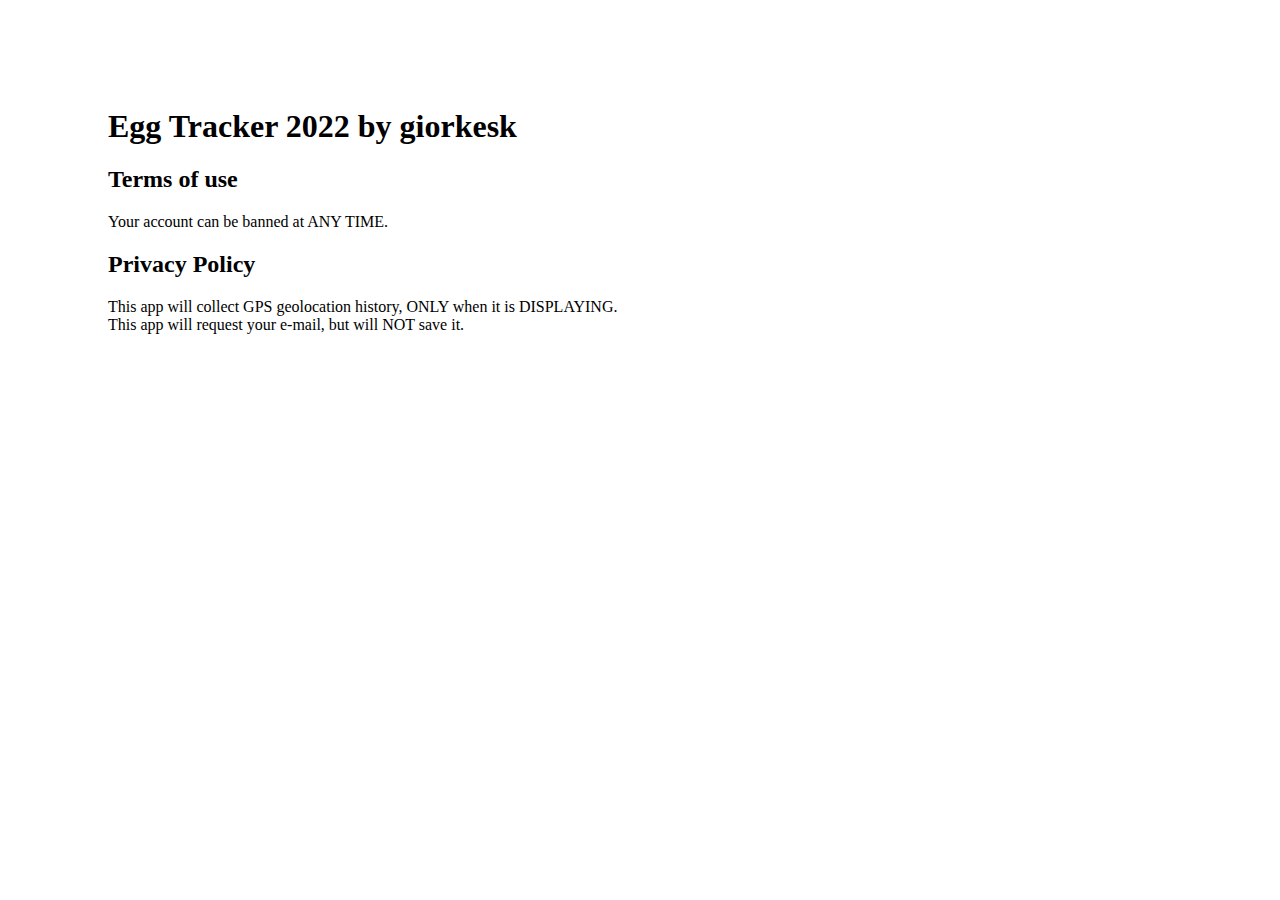
==== about.html @ bd662b0f "Create about.html" ====
<html>
  <style>
    body{
      padding:100px;
    }
  </style>
  <body>
    <h1>Egg Tracker 2022 by giorkesk</h1>
    <h2>Terms of use</h2>
    Your account can be banned at ANY TIME.
    <h2>Privacy Policy</h2>
    This app will collect GPS geolocation history, ONLY when it is DISPLAYING.<br>
    This app will request your e-mail, but will NOT save it.
  </body>
</html>
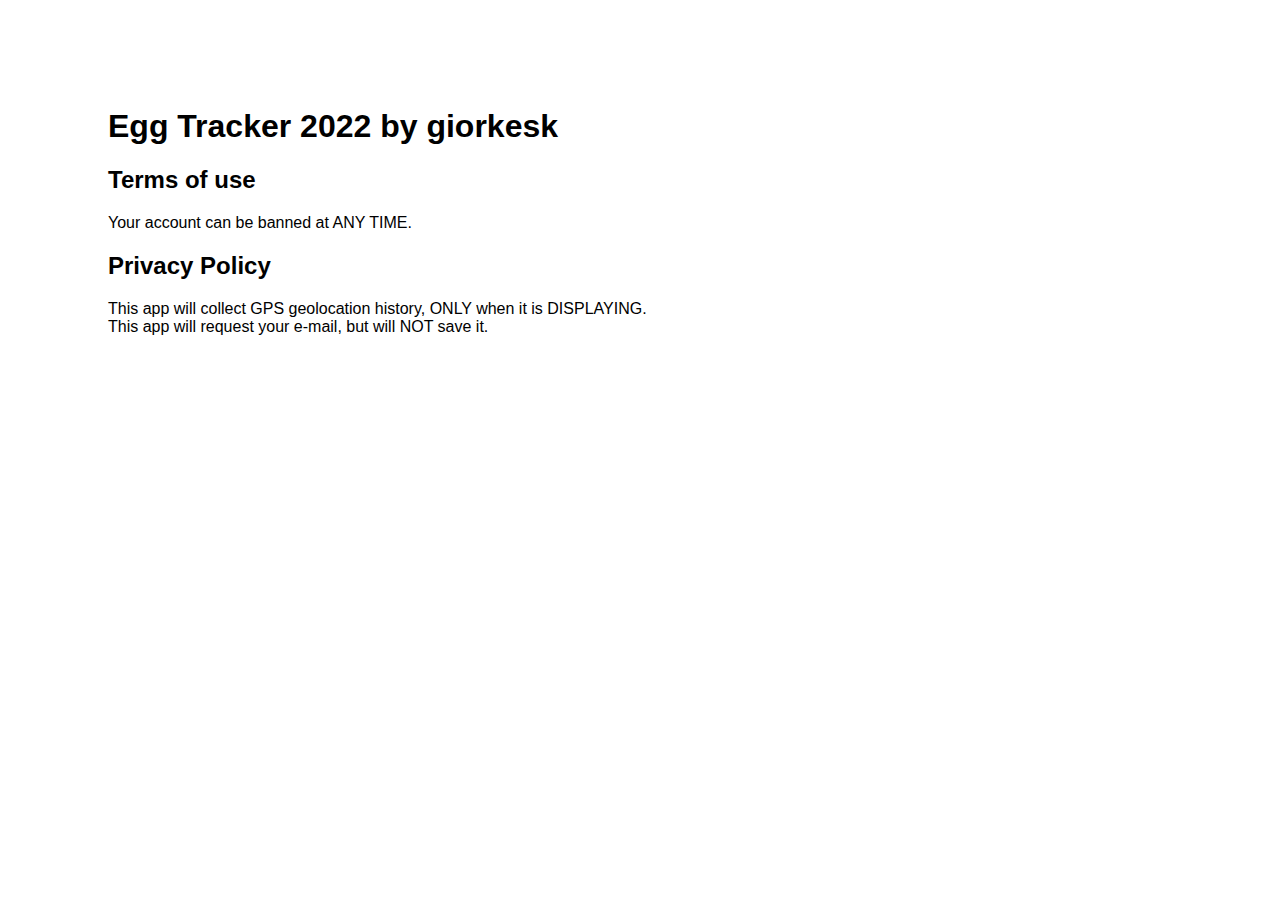
==== commit 59b7d9db: "Update about.html" ====
--- a/about.html
+++ b/about.html
@@ -2,6 +2,7 @@
   <style>
     body{
       padding:100px;
+      font-family:Arial;
     }
   </style>
   <body>
